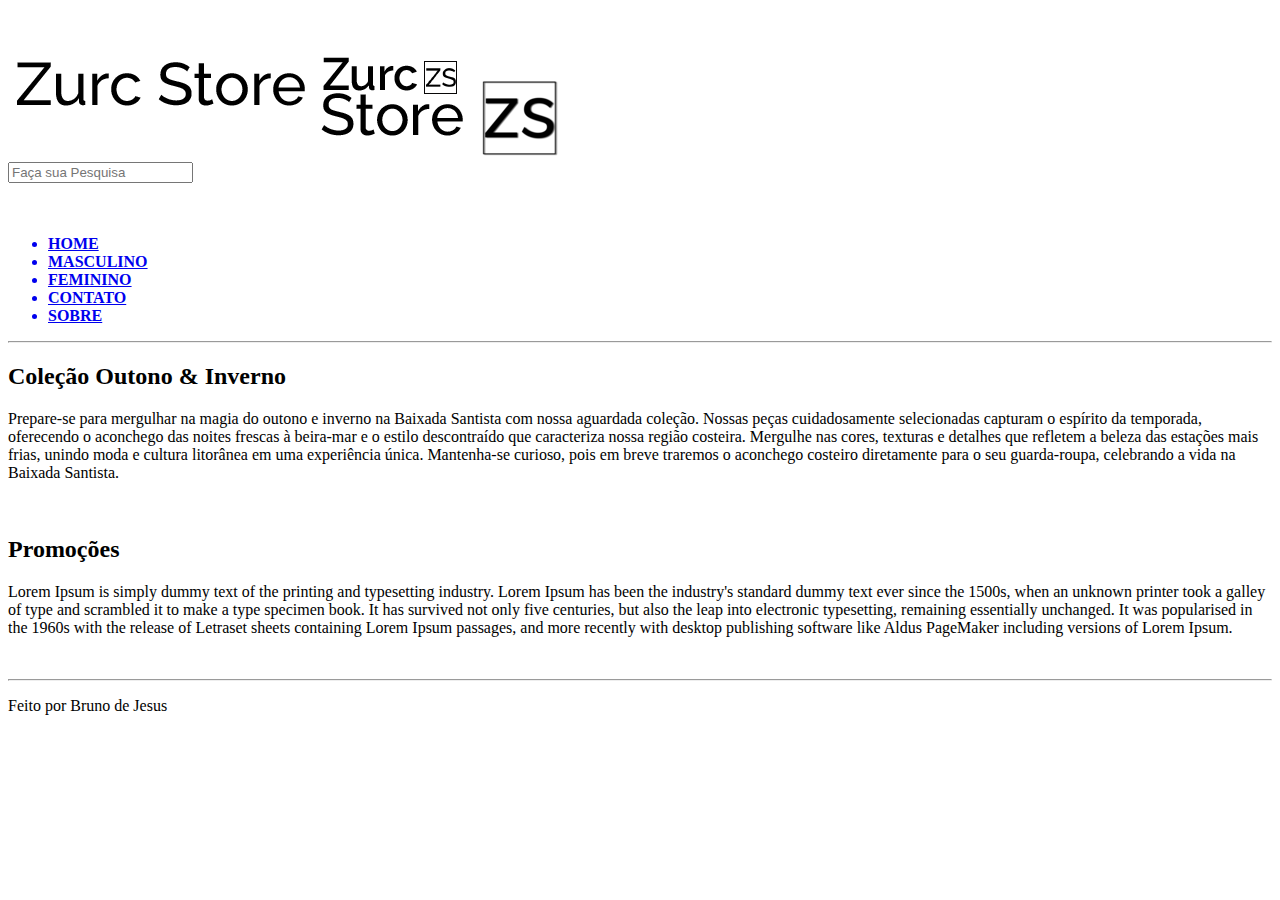
==== index.html @ c9e9c9d4 "Segundo Upload" ====
<!DOCTYPE html>
<html lang="pt-br">

<head>
    <meta charset="UTF-8">
    <meta name="viewport" content="width=device-width, initial-scale=1.0">
    <title>Zurc Store</title>
    <link rel="stylesheet" href="style.css">
    <link href="https://fonts.googleapis.com/css2?family=Raleway&display=swap" rel="stylesheet">
    <link rel="shortcut icon" href="img/favicon/favicon.ico" type="image/x-icon">

</head>

<body>
    <header>
        <div class="cabec">
            <div class="logo">
                <img src="zurcStoreLogo/desktopLogo.png" alt="" class="desktop-logo">
                <img src="zurcStoreLogo/tabletLogo.png" alt="" class="tablet-logo">
                <img src="zurcStoreLogo/mobileLogo.png" alt="" class="mobile-logo">
            </div>

            <div class="search-box">
                <form method="post" action="#">
                    <input type="text" class="search-box-input" name="busca" placeholder="Faça sua Pesquisa">

                    <!--<button class="search-box-button"><i class="search-box-icone icon icon-search"></i></button>-->
                </form>
            </div>

            <div class="desktop">
                <div class="imgNav">
                    <img src="img/vista-lateral-vazia-do-carrinho-de-compras.png" alt="">
                </div>
                <div class="responseMenu">
                    <img src="img/menu-aberto.png" alt="">
                </div>
            </div>
        </div>

        <div class="bott">
            <nav>
                <ul>
                    <a href="index.html">
                        <li><STRONG>HOME</STRONG></li>
                    </a>
                    <a href="masc.html">
                        <li><STRONG>MASCULINO</STRONG></li>
                    </a>
                    <a href="fem.html">
                        <li><STRONG>FEMININO</STRONG></li>
                    </a>
                    <a href="contato.html">
                        <li><STRONG>CONTATO</STRONG></li>
                    </a>
                    <a href="sobre.html">
                        <li><STRONG>SOBRE</STRONG></li>
                    </a>
                </ul>
            </nav>
        </div>

    </header>
    <hr>

    <main>
        <div class="texto-principal">
            <h2>Coleção Outono & Inverno</h2>
            <p>Prepare-se para mergulhar na magia do outono e inverno na Baixada Santista com nossa aguardada coleção.
                Nossas peças cuidadosamente selecionadas capturam o espírito da temporada, oferecendo o aconchego das
                noites frescas à beira-mar e o estilo descontraído que caracteriza nossa região costeira. Mergulhe nas
                cores, texturas e detalhes que refletem a beleza das estações mais frias, unindo moda e cultura
                litorânea em uma experiência única. Mantenha-se curioso, pois em breve traremos o aconchego costeiro
                diretamente para o seu guarda-roupa, celebrando a vida na Baixada Santista.</p>
            <br>
            <h2>Promoções</h2>
            <p>Lorem Ipsum is simply dummy text of the printing and typesetting industry. Lorem Ipsum has been the
                industry's standard dummy text ever since the 1500s, when an unknown printer took a galley of type and
                scrambled it to make a type specimen book. It has survived not only five centuries, but also the leap
                into electronic typesetting, remaining essentially unchanged. It was popularised in the 1960s with the
                release of Letraset sheets containing Lorem Ipsum passages, and more recently with desktop publishing
                software like Aldus PageMaker including versions of Lorem Ipsum.</p>
        </div><br>
    </main>

    <hr>

    <footer>
        <p class="p-footer">Feito por Bruno de Jesus </p>
        <img class="img-footer" src="img/icone-github.png" alt="">
        <img class="img-footer" src="img/icone-instagram.png" alt="">
        <img class="img-footer" src="img/icone-linkedin.png" alt="">
    </footer>
</body>

</html>
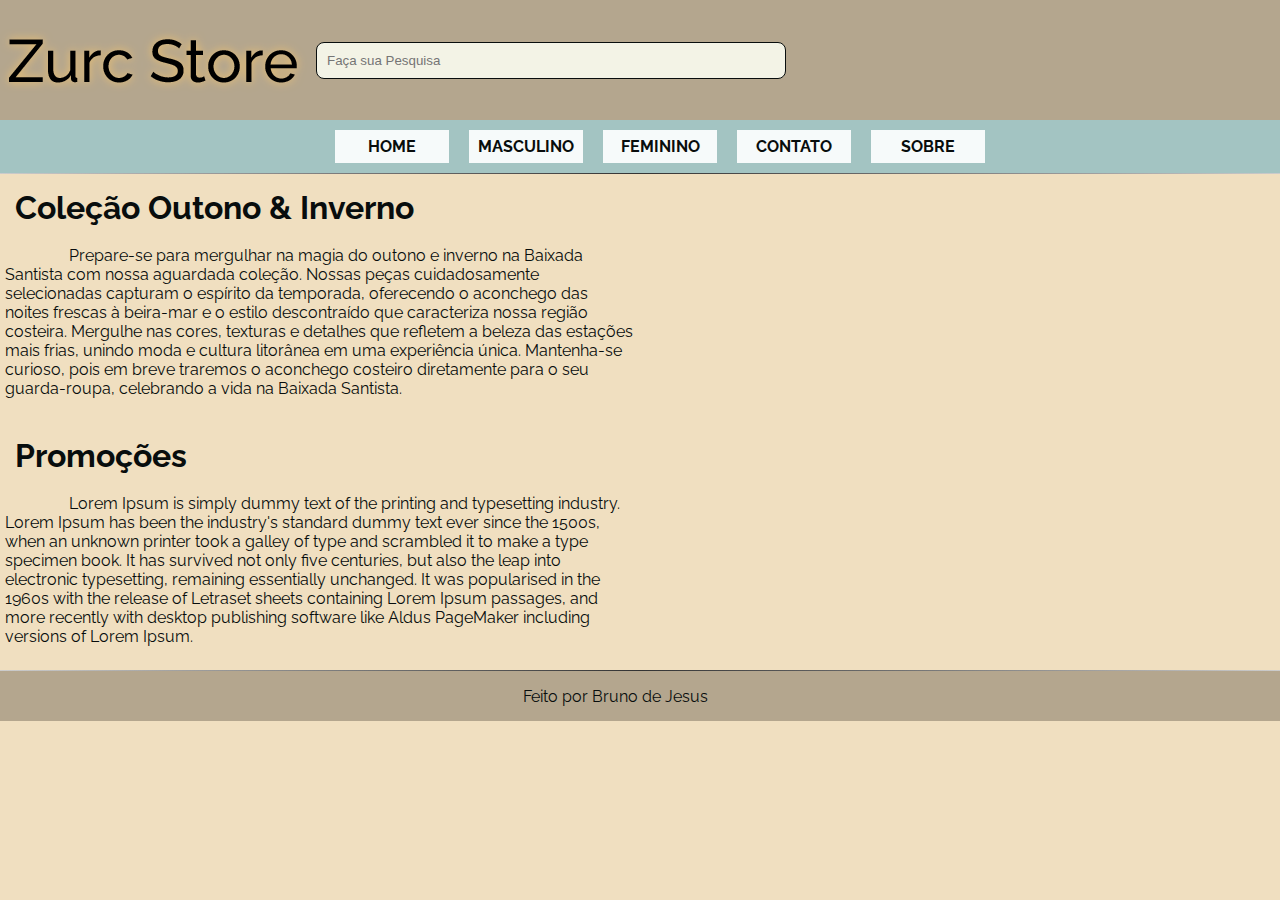
==== commit 2fefc7f0: "correção de bugs #1" ====
--- a/index.html
+++ b/index.html
@@ -8,6 +8,7 @@
     <link rel="stylesheet" href="style.css">
     <link href="https://fonts.googleapis.com/css2?family=Raleway&display=swap" rel="stylesheet">
     <link rel="shortcut icon" href="img/favicon/favicon.ico" type="image/x-icon">
+    <script defer src="script.js"></script>
 
 </head>
 
@@ -33,12 +34,12 @@
                     <img src="img/vista-lateral-vazia-do-carrinho-de-compras.png" alt="">
                 </div>
                 <div class="responseMenu">
-                    <img src="img/menu-aberto.png" alt="">
+                    <img src="img/menu-aberto.png" alt="" id="menu-sanduba">
                 </div>
             </div>
         </div>
 
-        <div class="bott">
+        <div class="bott" id="bott">
             <nav>
                 <ul>
                     <a href="index.html">
@@ -59,6 +60,28 @@
                 </ul>
             </nav>
         </div>
+
+<div class="bott-mobile" id="bott-mobile">
+    <nav>
+        <ul>
+            <a href="index.html">
+                <li><STRONG>HOME</STRONG></li>
+            </a>
+            <a href="masc.html">
+                <li><STRONG>MASCULINO</STRONG></li>
+            </a>
+            <a href="fem.html">
+                <li><STRONG>FEMININO</STRONG></li>
+            </a>
+            <a href="contato.html">
+                <li><STRONG>CONTATO</STRONG></li>
+            </a>
+            <a href="sobre.html">
+                <li><STRONG>SOBRE</STRONG></li>
+            </a>
+        </ul>
+    </nav>
+</div>
 
     </header>
     <hr>
--- a/style.css
+++ b/style.css
@@ -0,0 +1,345 @@
+/*
+.color1 { #648285 };
+.color2 { #b4a68e };
+.color3 { #080d0d };
+.color4 { #f3daaa };
+.color5 { #a3c4c2 };
+
+menu => position sticky (-webkit-sticky p safari)
+footer => fixo no final da viewport
+
+*/
+
+* {
+    
+    margin: 0px;
+}
+
+body {
+    background-color: #f0dfc0;
+    font-family: 'Raleway', sans-serif;
+    color: #080d0d;
+    
+}
+
+.texto-principal {
+    width: 50%;
+}
+
+.texto-principal>p {
+    text-align: left;
+    margin: 0px;
+    padding: 5px;
+    text-indent: 4em;
+}
+
+header {
+    display: inline-block;
+    background-color: #b4a68e;
+    width: 100%
+}
+
+.cabec {
+    display: flex;
+    height: 120px;
+    width: 100%;
+}
+
+.logo {
+    display: flex;
+    align-items: center;
+    justify-content: center;
+    margin-right: 1rem;
+}
+
+
+.desktop-logo {
+    display: flex;
+}
+
+.tablet-logo {
+    display: none;
+}
+
+.mobile-logo {
+    display: none;
+}
+
+.search-box {
+    display: flex;
+}
+
+
+.bott, .bott-mobile{
+    display: flex;
+    width: 100%;
+    align-items: center;
+    justify-content: space-around;
+    background-color: #a3c4c2;
+}
+
+
+
+.bott-mobile > nav > ul {
+    display: flex;
+    flex-direction: column;
+}
+
+ul {
+    display: flex;
+    justify-content: space-around;
+}
+
+nav li {
+
+    display: inline-block;
+    text-align: center;
+    margin: 10px;
+    width: 100px;
+    background-color: #f6fafa;
+    padding: 7px;
+    color: #080d0d;
+
+
+    &:hover {
+        background-color: #6e7777;
+        text-decoration: none;
+        color: #fffafa;
+    }
+}
+
+nav li,
+a:link {
+    text-decoration: none;
+    
+}
+
+.search-box,
+.search-box-input {
+    display: flex;
+    width: 100%;
+}
+
+.search-box-input {
+    border-radius: 8px;
+    width: 35vw;
+}
+
+.desktop {
+    display: flex;
+    align-items: center;
+    justify-content: end;
+   position: relative; left: -10px;
+}
+
+.imgNav img {
+    max-width: 35px;
+    max-height: 30px;
+    width: auto;
+    height: auto;
+}
+
+.responseMenu img {
+    display: none;
+    max-width: 35px;
+    max-height: 30px;
+    width: auto;
+    height: auto;
+}
+
+.imgNav,
+.responseMenu {
+
+    justify-content: center;
+    margin: 5px;
+}
+
+img:hover {
+    -webkit-filter: drop-shadow(0px 0px 5px #facb75);
+    filter: drop-shadow(0px 0px 5px #f3c46d);
+    cursor: pointer;
+}
+
+#bott-mobile {
+   
+    display: none;
+}
+
+
+@media(max-width: 775px) {
+  
+    .desktop-logo {
+        display: none;
+    }
+
+    .tablet-logo {
+        display: flex;
+    }
+
+    nav li {
+        display: flex;
+        padding: 0px;
+        width: 80px;
+        height: 30px;
+        align-items: center;
+        justify-content: center;
+        
+    }
+    
+    a {
+        width: 100%;
+        font-size: 12px;
+        text-align: center;
+    }
+}
+
+
+@media(max-width: 605px) {
+    .desktop {
+        display: flex;
+        flex-grow: 2;
+        justify-items: end;
+    }
+
+    .tablet-logo {
+        display: none;
+    }
+
+    .mobile-logo {
+        display: flex;
+    }
+
+    .responseMenu img {
+        display: flex;
+    }
+
+    li>a {
+        text-align: center;
+    }
+    .bott {
+        display: none;
+    }
+
+    .texto-principal {
+        width: 100%;
+    }
+
+    
+    .search-box-input {
+        width: 35vw;
+    }
+}
+
+@media (width >= 605px) {
+    #bott-mobile {
+        display: none !important; 
+    }
+}
+
+h2 {
+    margin: 15px;
+    font-size: 2rem;
+}
+
+hr {
+    width: 100%;
+    border: 0;
+    height: 1px;
+    background: #000000;
+    background-image: linear-gradient(to right, #ccc, #333333, #ccc);
+}
+
+
+form {
+    display: flex;
+    flex-direction: column;
+    align-items: center;
+    justify-content: center;
+
+
+}
+
+.lab {
+    display: flex;
+    flex-direction: column;
+    max-width: 280px;
+    margin-bottom: 20px;
+}
+
+.custButton {
+    font-weight: bold;
+    border-radius: 3px;
+    background-color: #a3c4c2;
+    border: none;
+    margin-top: 10px;
+    margin-bottom: 10px;
+    color: #080d0d;
+    padding: 12px 28px;
+    text-align: center;
+    text-decoration: none;
+    display: inline-block;
+    font-size: 20px;
+
+    &:hover {
+        background-color: #6e7777;
+    }
+}
+
+footer {
+    display: flex;
+    align-items: center;
+    justify-content: center;
+    width: 100%;
+    height: 50px;
+    background-color: #b4a68e;
+    margin: 0;
+
+}
+
+.p-footer,
+.img-footer {
+    display: flex;
+    color: #080d0d;
+}
+
+.img-footer {
+    padding: 0px 5px;
+}
+
+.p-footer {
+    margin-right: 20px;
+}
+
+form input,
+form textarea {
+    outline: unset;
+    padding: 10px;
+    width: 250px;
+    border: 1px solid #080d0d;
+    border-radius: 5px;
+    background-color: #f3f3e6;
+}
+
+.corpo {
+    display: flex;
+    flex-direction: column;
+}
+
+.item-container {
+    display: inline-flex;
+    justify-content: space-around;
+    margin: 20px;
+    flex-wrap: wrap;
+}
+
+.div-imagens {
+    display: flex;
+    flex-direction: column;
+    margin: 20px;
+
+}
+
+
+.imagem-item {
+    max-width: 260px;
+}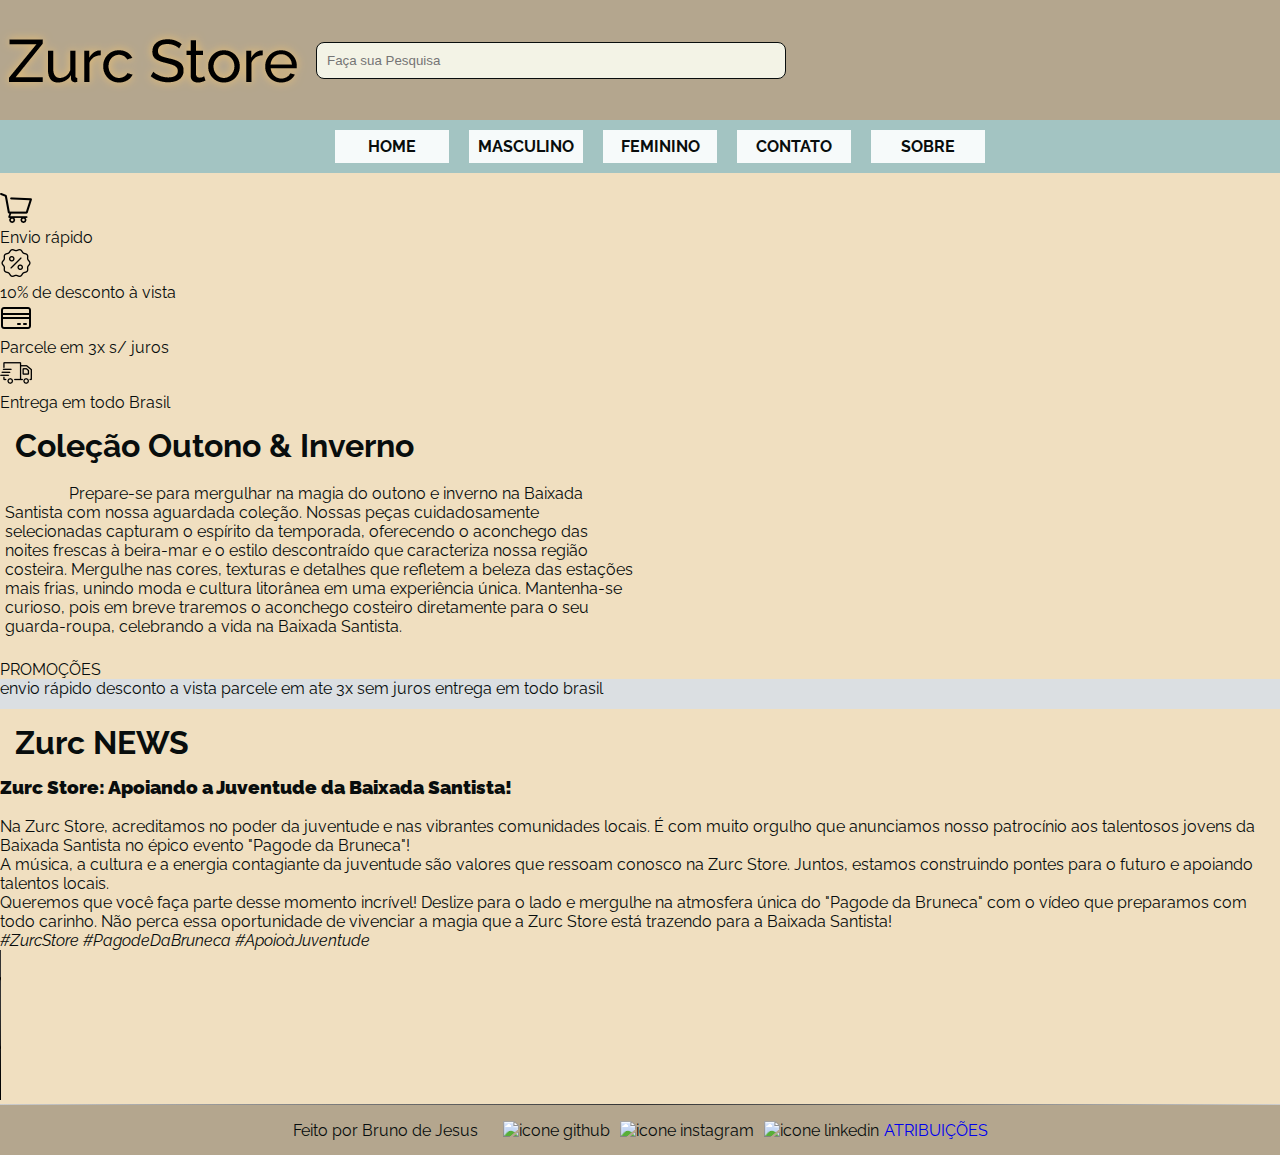
==== commit c43e1d28: "Upload 3.2" ====
--- a/index.html
+++ b/index.html
@@ -5,6 +5,7 @@
     <meta charset="UTF-8">
     <meta name="viewport" content="width=device-width, initial-scale=1.0">
     <title>Zurc Store</title>
+    <!-- <link rel="stylesheet" href="style.css">-->
     <link rel="stylesheet" href="style.css">
     <link href="https://fonts.googleapis.com/css2?family=Raleway&display=swap" rel="stylesheet">
     <link rel="shortcut icon" href="img/favicon/favicon.ico" type="image/x-icon">
@@ -16,9 +17,9 @@
     <header>
         <div class="cabec">
             <div class="logo">
-                <img src="zurcStoreLogo/desktopLogo.png" alt="" class="desktop-logo">
-                <img src="zurcStoreLogo/tabletLogo.png" alt="" class="tablet-logo">
-                <img src="zurcStoreLogo/mobileLogo.png" alt="" class="mobile-logo">
+                <a href="index.html"><img src="zurcStoreLogo/desktopLogo.png" alt="" class="desktop-logo"></a>
+                <a href="index.html"><img src="zurcStoreLogo/tabletLogo.png" alt="" class="tablet-logo"></a>
+                <a href="index.html"><img src="zurcStoreLogo/mobileLogo.png" alt="" class="mobile-logo"></a>
             </div>
 
             <div class="search-box">
@@ -61,58 +62,114 @@
             </nav>
         </div>
 
-<div class="bott-mobile" id="bott-mobile">
-    <nav>
-        <ul>
-            <a href="index.html">
-                <li><STRONG>HOME</STRONG></li>
-            </a>
-            <a href="masc.html">
-                <li><STRONG>MASCULINO</STRONG></li>
-            </a>
-            <a href="fem.html">
-                <li><STRONG>FEMININO</STRONG></li>
-            </a>
-            <a href="contato.html">
-                <li><STRONG>CONTATO</STRONG></li>
-            </a>
-            <a href="sobre.html">
-                <li><STRONG>SOBRE</STRONG></li>
-            </a>
-        </ul>
-    </nav>
-</div>
+        <div class="bott-mobile" id="bott-mobile">
+            <nav>
+                <ul>
+                    <a href="index.html">
+                        <li><STRONG>HOME</STRONG></li>
+                    </a>
+                    <a href="masc.html">
+                        <li><STRONG>MASCULINO</STRONG></li>
+                    </a>
+                    <a href="fem.html">
+                        <li><STRONG>FEMININO</STRONG></li>
+                    </a>
+                    <a href="contato.html">
+                        <li><STRONG>CONTATO</STRONG></li>
+                    </a>
+                    <a href="sobre.html">
+                        <li><STRONG>SOBRE</STRONG></li>
+                    </a>
+                </ul>
+            </nav>
+        </div>
 
     </header>
-    <hr>
+        <main>
+            <div>
+                <div>
+                    <div class="banner">
+                        <img src="background/austin-wilcox-tWbn0j8c0ic-unsplash-PhotoRoom.png-PhotoRoom.png" alt="">
+                    </div>
+                    <div class="faixa-facilidades">
+                        <div class="facilidade-itens">
+                            <img src="img/icone-facilidades/vista-lateral-vazia-do-carrinho-de-compras.png" alt="">
+                            <p>Envio rápido</p>
+                        </div>
+                        <div class="facilidade-itens">
+                            <img src="img/icone-facilidades/desconto.png" alt="">
+                            <p>10% de desconto à vista</p>
+                        </div>
+                        <div class="facilidade-itens">
+                            <img src="img/icone-facilidades/cartao-de-credito.png" alt="">
+                            <p>Parcele em 3x s/ juros</p>
+                        </div>
+                        <div class="facilidade-itens">
+                            <img src="img/icone-facilidades/caminhao-de-entrega.png" alt="">
+                            <p>Entrega em todo Brasil</p>
+                        </div>
+                    </div>
+                    <div class="texto-principal">
+                        <h2>Coleção Outono & Inverno</h2>
+                        <p>Prepare-se para mergulhar na magia do outono e inverno na Baixada Santista com nossa aguardada
+                            coleção.
+                            Nossas peças cuidadosamente selecionadas capturam o espírito da temporada, oferecendo o
+                            aconchego das
+                            noites frescas à beira-mar e o estilo descontraído que caracteriza nossa região costeira.
+                            Mergulhe nas
+                            cores, texturas e detalhes que refletem a beleza das estações mais frias, unindo moda e cultura
+                            litorânea em uma experiência única. Mantenha-se curioso, pois em breve traremos o aconchego
+                            costeiro
+                            diretamente para o seu guarda-roupa, celebrando a vida na Baixada Santista.</p>
+                        <br>
+                    </div>
+                </div>
 
-    <main>
-        <div class="texto-principal">
-            <h2>Coleção Outono & Inverno</h2>
-            <p>Prepare-se para mergulhar na magia do outono e inverno na Baixada Santista com nossa aguardada coleção.
-                Nossas peças cuidadosamente selecionadas capturam o espírito da temporada, oferecendo o aconchego das
-                noites frescas à beira-mar e o estilo descontraído que caracteriza nossa região costeira. Mergulhe nas
-                cores, texturas e detalhes que refletem a beleza das estações mais frias, unindo moda e cultura
-                litorânea em uma experiência única. Mantenha-se curioso, pois em breve traremos o aconchego costeiro
-                diretamente para o seu guarda-roupa, celebrando a vida na Baixada Santista.</p>
-            <br>
-            <h2>Promoções</h2>
-            <p>Lorem Ipsum is simply dummy text of the printing and typesetting industry. Lorem Ipsum has been the
-                industry's standard dummy text ever since the 1500s, when an unknown printer took a galley of type and
-                scrambled it to make a type specimen book. It has survived not only five centuries, but also the leap
-                into electronic typesetting, remaining essentially unchanged. It was popularised in the 1960s with the
-                release of Letraset sheets containing Lorem Ipsum passages, and more recently with desktop publishing
-                software like Aldus PageMaker including versions of Lorem Ipsum.</p>
-        </div><br>
-    </main>
+                <div>
+                    <div class="banner-promo">
+                        <p class="promo-tex">PROMOÇÕES</p>
+                    </div>
+                    <div style="background-color: rgb(219, 223, 226); height: 30px;">
+                        envio rápido desconto a vista parcele em ate 3x sem juros entrega em todo brasil
+                    </div>
+                </div>
+            <section>
+                <h2>Zurc NEWS</h2>
+                <div class="corpo-news">
+                    <div class="texto-news">
+                        <h3><strong> Zurc Store: Apoiando a Juventude da Baixada Santista!</strong></h3><br>
+                        <p>Na Zurc Store, acreditamos no poder da juventude e nas vibrantes comunidades locais. É com muito
+                            orgulho
+                            que anunciamos nosso patrocínio aos talentosos jovens da Baixada Santista no épico evento
+                            "Pagode da
+                            Bruneca"!</p>
+                        <p>A música, a cultura e a energia contagiante da juventude são valores que ressoam conosco na Zurc
+                            Store.
+                            Juntos, estamos construindo pontes para o futuro e apoiando talentos locais.</p>
+                        <p>Queremos que você faça parte desse momento incrível! Deslize para o lado e mergulhe na atmosfera
+                            única do
+                            "Pagode da Bruneca" com o vídeo que preparamos com todo carinho. Não perca essa oportunidade de
+                            vivenciar a magia que a Zurc Store está trazendo para a Baixada Santista!</p>
+                            <p><em>#ZurcStore #PagodeDaBruneca #ApoioàJuventude</em></p>
+                    </div>
+                    <div class="midia-news">
+                        <video src="sources/videos/202311112154.mp4" type="video/mp4" width="360px" controls="true"></video>
+                    </div>
+
+                </div>
+            </section>
+        </main>
 
     <hr>
 
+
     <footer>
         <p class="p-footer">Feito por Bruno de Jesus </p>
-        <img class="img-footer" src="img/icone-github.png" alt="">
-        <img class="img-footer" src="img/icone-instagram.png" alt="">
-        <img class="img-footer" src="img/icone-linkedin.png" alt="">
+        <img class="img-footer" src="img/icone-github.png" alt="icone github">
+        <img class="img-footer" src="img/icone-instagram.png" alt=" icone instagram">
+        <img class="img-footer" src="img/icone-linkedin.png" alt=" icone linkedin">
+
+        <a href="atribuicoes.html">ATRIBUIÇÕES</a>
     </footer>
 </body>
 
